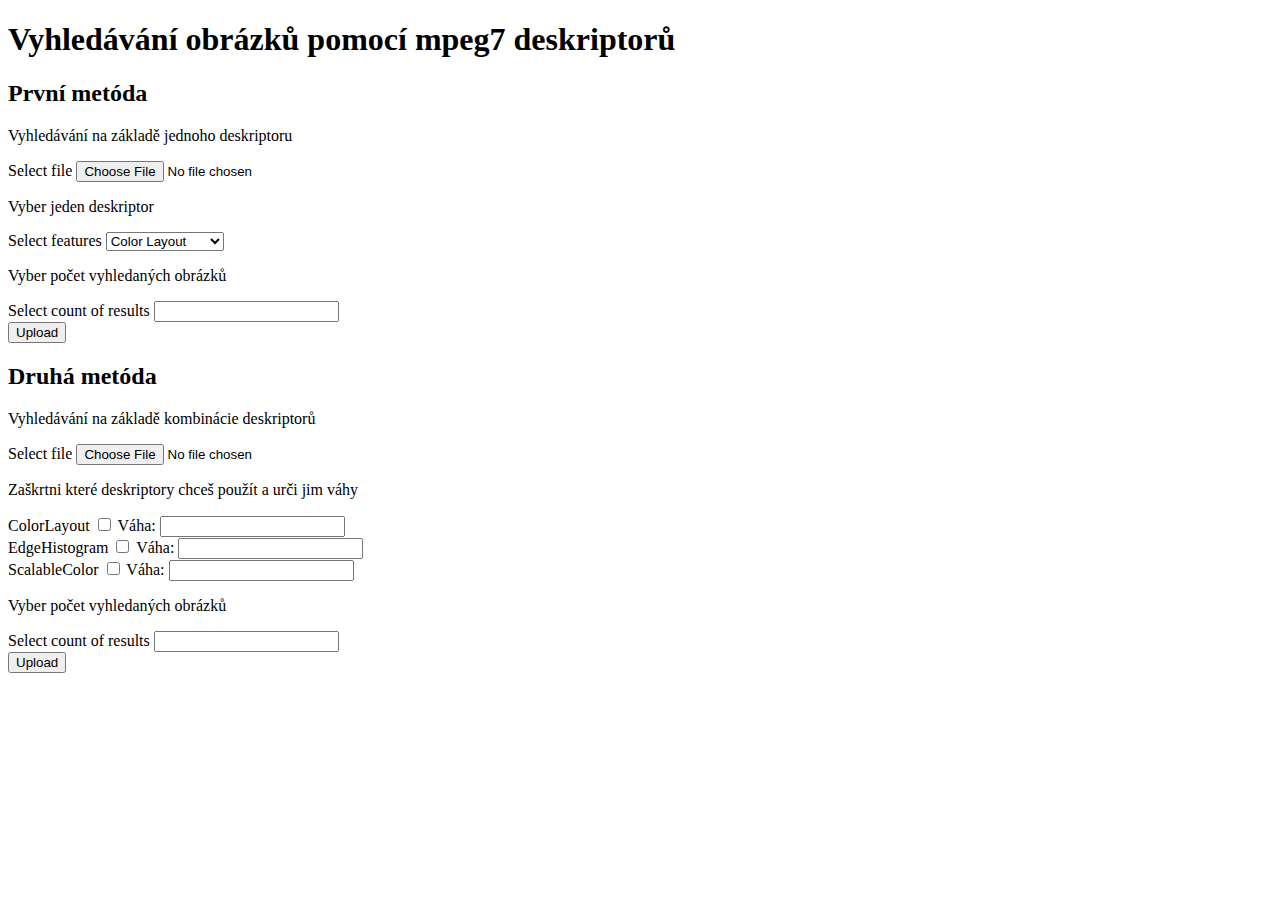
==== src/main/resources/templates/index.html @ 6a939071 "frontend" ====
<!DOCTYPE html>
<html lang="en" xmlns:th="http://www.thymeleaf.org">
<head>
    <meta charset="UTF-8">
    <title>Title</title>
    <link rel="stylesheet" th:href="@{/css/css.css}">
</head>
<body>
<div class="container">
    <h1 class="stred">Vyhledávání obrázků pomocí mpeg7 deskriptorů</h1>
    <div class="prva_metoda">
        <h2>První metóda</h2>
        <p class="stred">Vyhledávání na základě jednoho deskriptoru</p>
        <form id="form1" action="http://localhost:8080/oldMatch" method="POST" enctype="multipart/form-data">
            <div class="input-group">
                <div class="form">
                    <label for="file_1">Select file</label>
                    <input id="file_1" type="file" name="file" />
                </div>
                <p class="stred">Vyber jeden deskriptor</p>
                <div class="form">
                    <label for="featureSelector">Select features</label>
                    <select id="featureSelector" name="feature">
                        <option value="ColorLayout" >Color Layout</option>
                        <option value="EdgeHistogram">Edge Histogram</option>
                        <option value="ScalableColor">Scalable Color</option>
                    </select>
                </div>

                <p class="stred">Vyber počet vyhledaných obrázků</p>

                <div class="form">
                    <label for="count_1">Select count of results</label>
                    <input id="count_1" name="count" type="number"/>
                </div>
            </div>
            <button class="submit-btn" type="submit">Upload</button>
        </form>
    </div>

    <div class="druha_metoda">
        <h2>Druhá metóda</h2>
        <p class="stred">Vyhledávání na základě kombinácie deskriptorů</p>
        <form id="form" action="http://localhost:8080/match" method="POST" enctype="multipart/form-data">
            <div class="input-group">
                <div class="form">
                    <label for="file">Select file</label>
                    <input id="file" type="file" name="file" />
                </div>
                <p class="stred">Zaškrtni které deskriptory chceš použít a urči jim váhy</p>
                <div class="form">
                    <label for="colorLayout">ColorLayout</label>
                    <input id="colorLayout" type="checkbox" name="colorLayout"/>
                    <label for="colorLayout_weight">Váha: </label>
                    <input id="colorLayout_weight" name="colorLayout_weight" type="number"/>

                </div>

                <div class="form">
                    <label for="edgeHistogram">EdgeHistogram</label>
                    <input id="edgeHistogram" type="checkbox" name="edgeHistogram"/>
                    <label for="edgeHistogram_weight">Váha: </label>
                    <input id="edgeHistogram_weight" name="edgeHistogram_weight" type="number"/>
                </div>

                <div class="form">
                    <label for="scalableColor">ScalableColor</label>
                    <input id="scalableColor" type="checkbox" name="scalableColor"/>
                    <label for="scalableColor_weight">Váha: </label>
                    <input id="scalableColor_weight" name="scalableColor_weight" type="number"/>
                </div>

                <p class="stred">Vyber počet vyhledaných obrázků</p>
                <div class="form">
                    <label for="count">Select count of results</label>
                    <input id="count" name="count" type="number"/>
                </div>
            </div>
            <button class="submit-btn" type="submit">Upload</button>
        </form>
    </div>
</div>
</body>
</html>
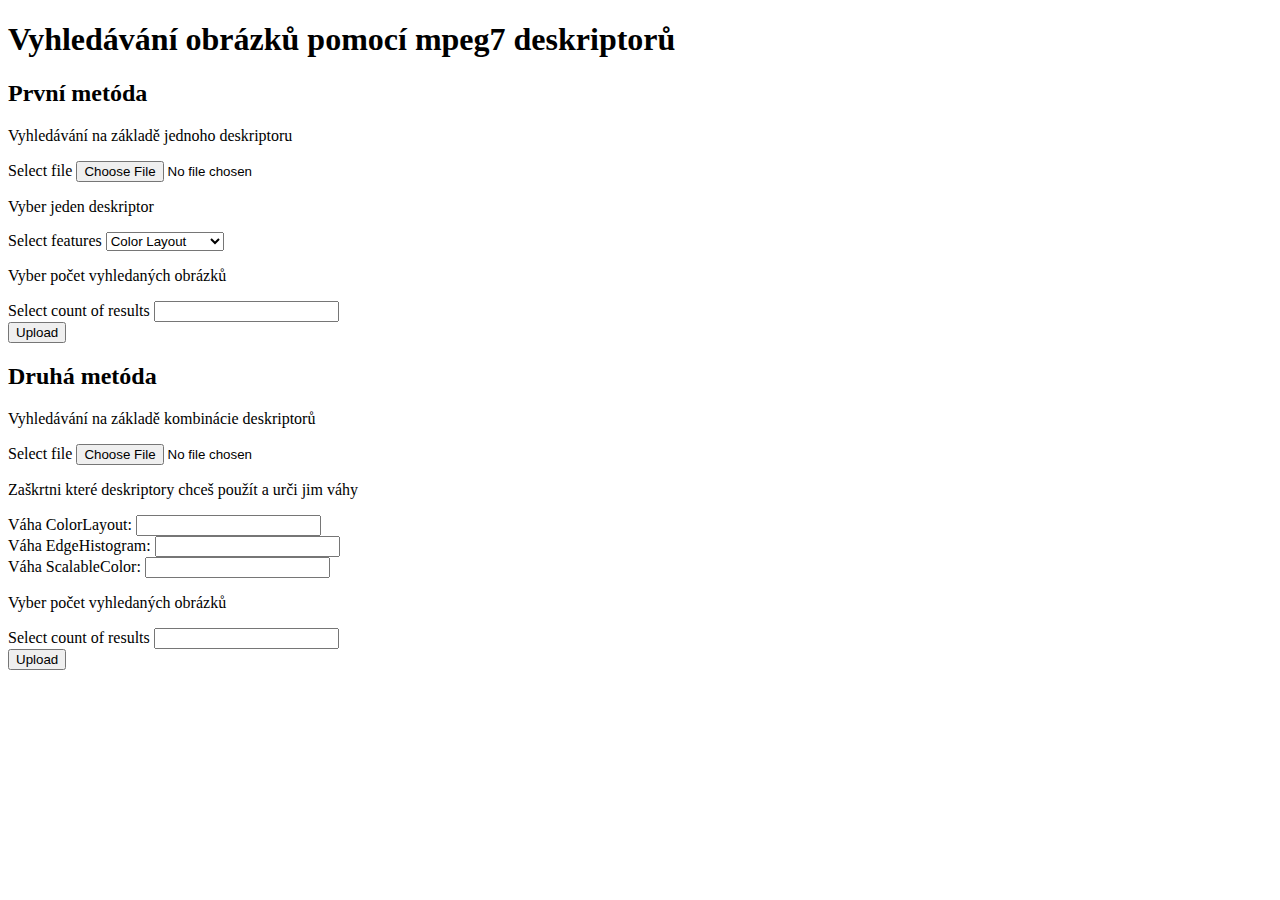
==== commit f1014744: "searcher fix, html update" ====
--- a/src/main/resources/templates/index.html
+++ b/src/main/resources/templates/index.html
@@ -49,24 +49,18 @@
                 </div>
                 <p class="stred">Zaškrtni které deskriptory chceš použít a urči jim váhy</p>
                 <div class="form">
-                    <label for="colorLayout">ColorLayout</label>
-                    <input id="colorLayout" type="checkbox" name="colorLayout"/>
-                    <label for="colorLayout_weight">Váha: </label>
+                    <label for="colorLayout_weight">Váha ColorLayout: </label>
                     <input id="colorLayout_weight" name="colorLayout_weight" type="number"/>
 
                 </div>
 
                 <div class="form">
-                    <label for="edgeHistogram">EdgeHistogram</label>
-                    <input id="edgeHistogram" type="checkbox" name="edgeHistogram"/>
-                    <label for="edgeHistogram_weight">Váha: </label>
+                    <label for="edgeHistogram_weight">Váha EdgeHistogram: </label>
                     <input id="edgeHistogram_weight" name="edgeHistogram_weight" type="number"/>
                 </div>
 
                 <div class="form">
-                    <label for="scalableColor">ScalableColor</label>
-                    <input id="scalableColor" type="checkbox" name="scalableColor"/>
-                    <label for="scalableColor_weight">Váha: </label>
+                    <label for="scalableColor_weight">Váha ScalableColor: </label>
                     <input id="scalableColor_weight" name="scalableColor_weight" type="number"/>
                 </div>
 
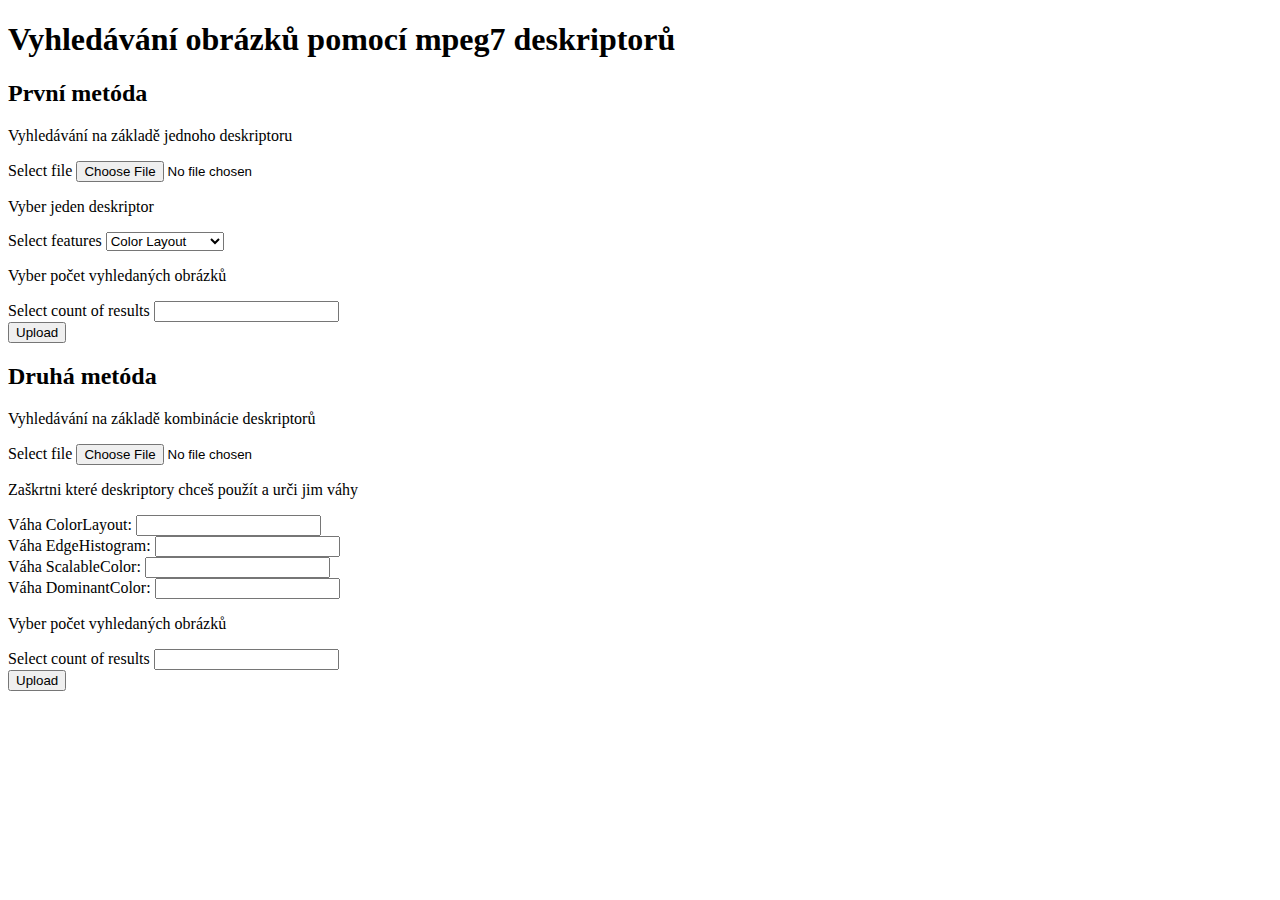
==== commit 4f240ae0: "DominantColor feature" ====
--- a/src/main/resources/templates/index.html
+++ b/src/main/resources/templates/index.html
@@ -7,71 +7,81 @@
 </head>
 <body>
 <div class="container">
-    <h1 class="stred">Vyhledávání obrázků pomocí mpeg7 deskriptorů</h1>
-    <div class="prva_metoda">
-        <h2>První metóda</h2>
-        <p class="stred">Vyhledávání na základě jednoho deskriptoru</p>
-        <form id="form1" action="http://localhost:8080/oldMatch" method="POST" enctype="multipart/form-data">
-            <div class="input-group">
-                <div class="form">
-                    <label for="file_1">Select file</label>
-                    <input id="file_1" type="file" name="file" />
+    <div class="nadpis">
+        <h1 class="stred">Vyhledávání obrázků pomocí mpeg7 deskriptorů</h1>
+    </div>
+    <div class="search">
+        <div class="prva_metoda">
+            <h2>První metóda</h2>
+            <p class="stred">Vyhledávání na základě jednoho deskriptoru</p>
+            <form id="form1" action="http://localhost:8080/oldMatch" method="POST" enctype="multipart/form-data">
+                <div class="input-group">
+                    <div class="form">
+                        <label for="file_1">Select file</label>
+                        <input id="file_1" type="file" name="file" />
+                    </div>
+                    <p class="stred">Vyber jeden deskriptor</p>
+                    <div class="form">
+                        <label for="featureSelector">Select features</label>
+                        <select id="featureSelector" name="feature">
+                            <option value="ColorLayout" >Color Layout</option>
+                            <option value="EdgeHistogram">Edge Histogram</option>
+                            <option value="ScalableColor">Scalable Color</option>
+                            <option value="DominantColor">Dominant Color</option>
+                        </select>
+                    </div>
+
+                    <p class="stred">Vyber počet vyhledaných obrázků</p>
+
+                    <div class="form">
+                        <label for="count_1">Select count of results</label>
+                        <input id="count_1" name="count" type="number"/>
+                    </div>
                 </div>
-                <p class="stred">Vyber jeden deskriptor</p>
-                <div class="form">
-                    <label for="featureSelector">Select features</label>
-                    <select id="featureSelector" name="feature">
-                        <option value="ColorLayout" >Color Layout</option>
-                        <option value="EdgeHistogram">Edge Histogram</option>
-                        <option value="ScalableColor">Scalable Color</option>
-                    </select>
+                <button class="submit-btn" type="submit">Upload</button>
+            </form>
+        </div>
+
+        <div class="druha_metoda">
+            <h2>Druhá metóda</h2>
+            <p class="stred">Vyhledávání na základě kombinácie deskriptorů</p>
+            <form id="form" action="http://localhost:8080/match" method="POST" enctype="multipart/form-data">
+                <div class="input-group">
+                    <div class="form">
+                        <label for="file">Select file</label>
+                        <input id="file" type="file" name="file" />
+                    </div>
+                    <p class="stred">Zaškrtni které deskriptory chceš použít a urči jim váhy</p>
+                    <div class="form">
+                        <label for="colorLayout_weight">Váha ColorLayout: </label>
+                        <input id="colorLayout_weight" name="colorLayout_weight" type="number"/>
+
+                    </div>
+
+                    <div class="form">
+                        <label for="edgeHistogram_weight">Váha EdgeHistogram: </label>
+                        <input id="edgeHistogram_weight" name="edgeHistogram_weight" type="number"/>
+                    </div>
+
+                    <div class="form">
+                        <label for="scalableColor_weight">Váha ScalableColor: </label>
+                        <input id="scalableColor_weight" name="scalableColor_weight" type="number"/>
+                    </div>
+
+                    <div class="form">
+                        <label for="dominantColor_weight">Váha DominantColor: </label>
+                        <input id="dominantColor_weight" name="dominantColor_weight" type="number"/>
+                    </div>
+
+                    <p class="stred">Vyber počet vyhledaných obrázků</p>
+                    <div class="form">
+                        <label for="count">Select count of results</label>
+                        <input id="count" name="count" type="number"/>
+                    </div>
                 </div>
-
-                <p class="stred">Vyber počet vyhledaných obrázků</p>
-
-                <div class="form">
-                    <label for="count_1">Select count of results</label>
-                    <input id="count_1" name="count" type="number"/>
-                </div>
-            </div>
-            <button class="submit-btn" type="submit">Upload</button>
-        </form>
-    </div>
-
-    <div class="druha_metoda">
-        <h2>Druhá metóda</h2>
-        <p class="stred">Vyhledávání na základě kombinácie deskriptorů</p>
-        <form id="form" action="http://localhost:8080/match" method="POST" enctype="multipart/form-data">
-            <div class="input-group">
-                <div class="form">
-                    <label for="file">Select file</label>
-                    <input id="file" type="file" name="file" />
-                </div>
-                <p class="stred">Zaškrtni které deskriptory chceš použít a urči jim váhy</p>
-                <div class="form">
-                    <label for="colorLayout_weight">Váha ColorLayout: </label>
-                    <input id="colorLayout_weight" name="colorLayout_weight" type="number"/>
-
-                </div>
-
-                <div class="form">
-                    <label for="edgeHistogram_weight">Váha EdgeHistogram: </label>
-                    <input id="edgeHistogram_weight" name="edgeHistogram_weight" type="number"/>
-                </div>
-
-                <div class="form">
-                    <label for="scalableColor_weight">Váha ScalableColor: </label>
-                    <input id="scalableColor_weight" name="scalableColor_weight" type="number"/>
-                </div>
-
-                <p class="stred">Vyber počet vyhledaných obrázků</p>
-                <div class="form">
-                    <label for="count">Select count of results</label>
-                    <input id="count" name="count" type="number"/>
-                </div>
-            </div>
-            <button class="submit-btn" type="submit">Upload</button>
-        </form>
+                <button class="submit-btn" type="submit">Upload</button>
+            </form>
+        </div>
     </div>
 </div>
 </body>
